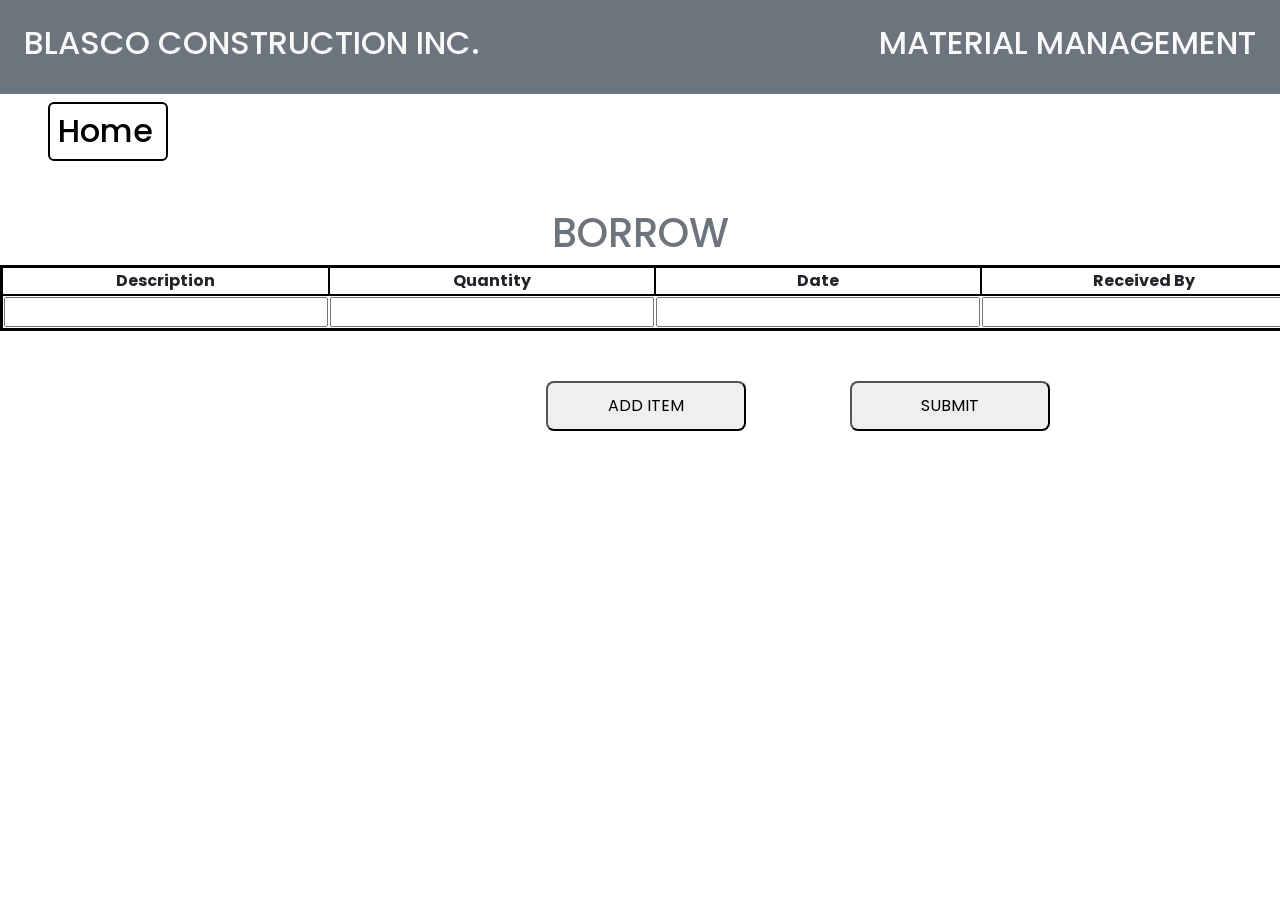
==== html/borrow.html @ 60b36e55 "edit mp1" ====
<!DOCTYPE html>
<html lang="en">
<head>
    <meta charset="UTF-8">
    <meta name="viewport" content="width=device-width, initial-scale=1.0">
    <title>Borrow Page</title>
    <link href="/css/bootstrap.min.css" rel="stylesheet">
    <link rel="stylesheet" href="/page.css">
</head>
<body>
    <nav class="row p-4 justify-content-between bg-secondary text-light">
        <h2 class="col">BLASCO CONSTRUCTION INC.</h2>
        
        <h2 class="col text-end">MATERIAL MANAGEMENT</h2>
    </nav>
    <h2 class="main col mx-5 p-2 rounded-2 m-2" style="border: 2px solid black; width: 120px;"> <a href="mainPage.html">Home</a></h2>
    <div>
        <h1 class="text-secondary mt-5" style="width: 100%; text-align: center;" >BORROW</h1>
    </div>
    <table style="border: solid black; justify-content: center; text-align: center; align-items: center;" class="m-auto">
        <tr>           
            <th class="px-5" style="border: 2px solid black;">Description</th>
            <th class="px-5" style="border: 2px solid black;">Quantity</th>
            <th class="px-5" style="border: 2px solid black;">Date</th>    
            <th class="px-5" style="border: 2px solid black;">Received By</th>
            <th class="px-5" style="border: 2px solid black;">Remarks</th>
        </tr>
        <tr>
            <td><input type="text"></td>
            <td><input type="text"></td>
            <td><input type="text"></td>
            <td><input type="text"></td>
            <td><input type="text"></td>          
        </tr>  
    </table>
    <div class="text-end" style="margin-right: 180px;">  
        <button type="submit" class=" rounded-3" style="width: 200px;;" >ADD ITEM</button>
        <button type="submit" class=" rounded-3" style="width: 200px;;" >SUBMIT</button>
    </div>
    <script src="/js/bootstrap.min.js"></script>
</body>
</html>
---- page.css ----
@import url('https://fonts.googleapis.com/css2?family=Poppins:wght@100;400&family=Ubuntu:wght@300;400&display=swap');

* {
    font-family: poppins;
}
button {
    margin: 50px;
    height: 50px    ;
}
a {
    text-decoration: none;
    color: black;
}
.main {    
    border: 2px solid rgb(151, 21, 21);
}
button:hover {
    background-color:dimgrey;
    color: white;
}
.main :hover {
    background-color: dimgrey;
    color: white;
}
h2 :hover {
    background-color: dimgrey;
    color: white;
}
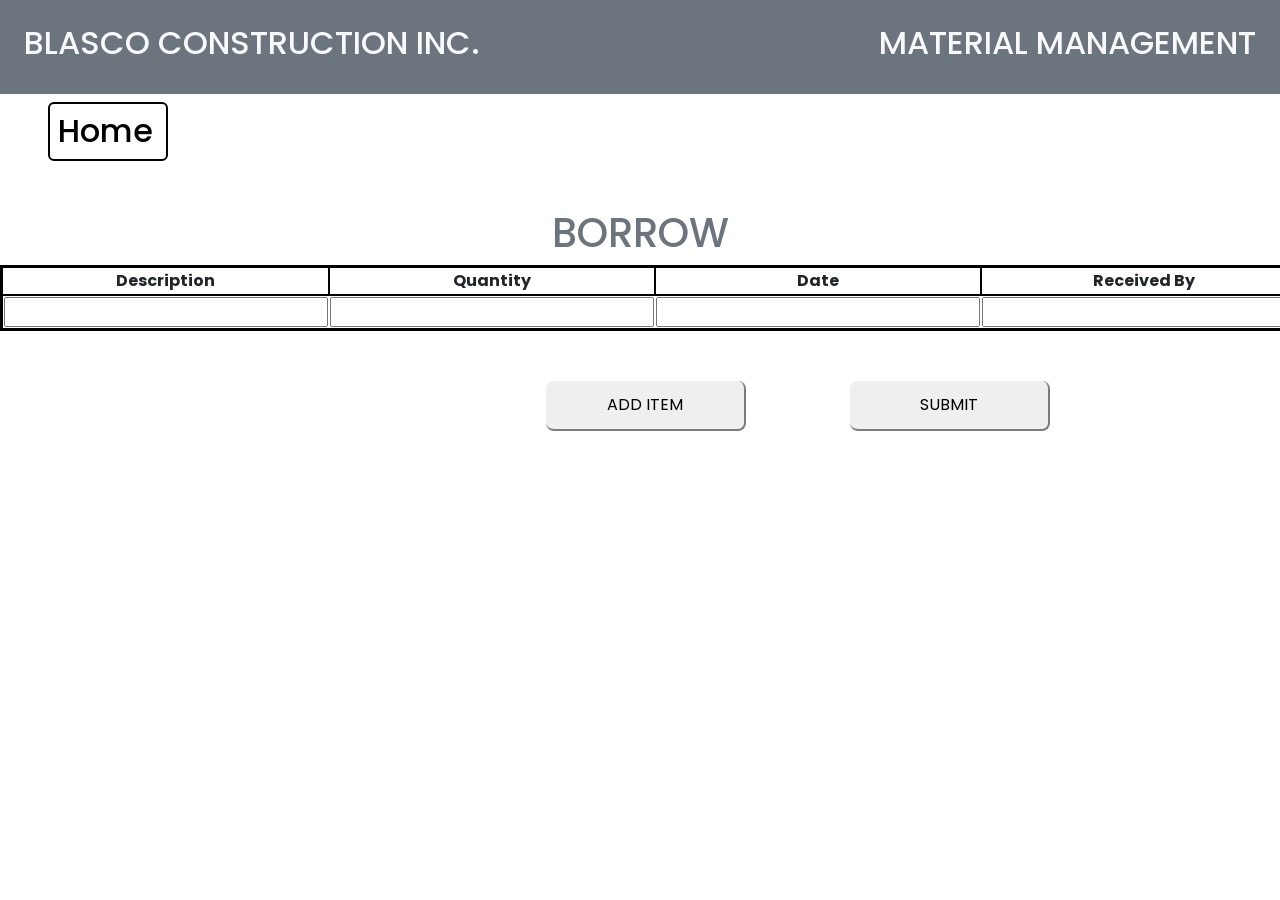
==== commit 20749a57: "minor adjustment" ====
--- a/html/borrow.html
+++ b/html/borrow.html
@@ -6,6 +6,7 @@
     <title>Borrow Page</title>
     <link href="/css/bootstrap.min.css" rel="stylesheet">
     <link rel="stylesheet" href="/page.css">
+    
 </head>
 <body>
     <nav class="row p-4 justify-content-between bg-secondary text-light">
--- a/page.css
+++ b/page.css
@@ -2,17 +2,19 @@
 
 * {
     font-family: poppins;
+    
 }
+
 button {
     margin: 50px;
     height: 50px    ;
+    border: 2px solid #7c7c7c;
+    border-top: #fff;
+    border-left: #fff;    
 }
 a {
     text-decoration: none;
     color: black;
-}
-.main {    
-    border: 2px solid rgb(151, 21, 21);
 }
 button:hover {
     background-color:dimgrey;
@@ -26,4 +28,22 @@
     background-color: dimgrey;
     color: white;
 }
-
+.logout {
+    margin: 20px;
+    margin-left: 89%;
+    border: 2px solid black;
+}
+.inventory {
+    width: 100%;
+    
+    margin: 0;
+    overflow: auto;
+}
+.item-1 {
+    width: 10px;
+    
+}
+.item {
+    width: 150px;
+    
+}
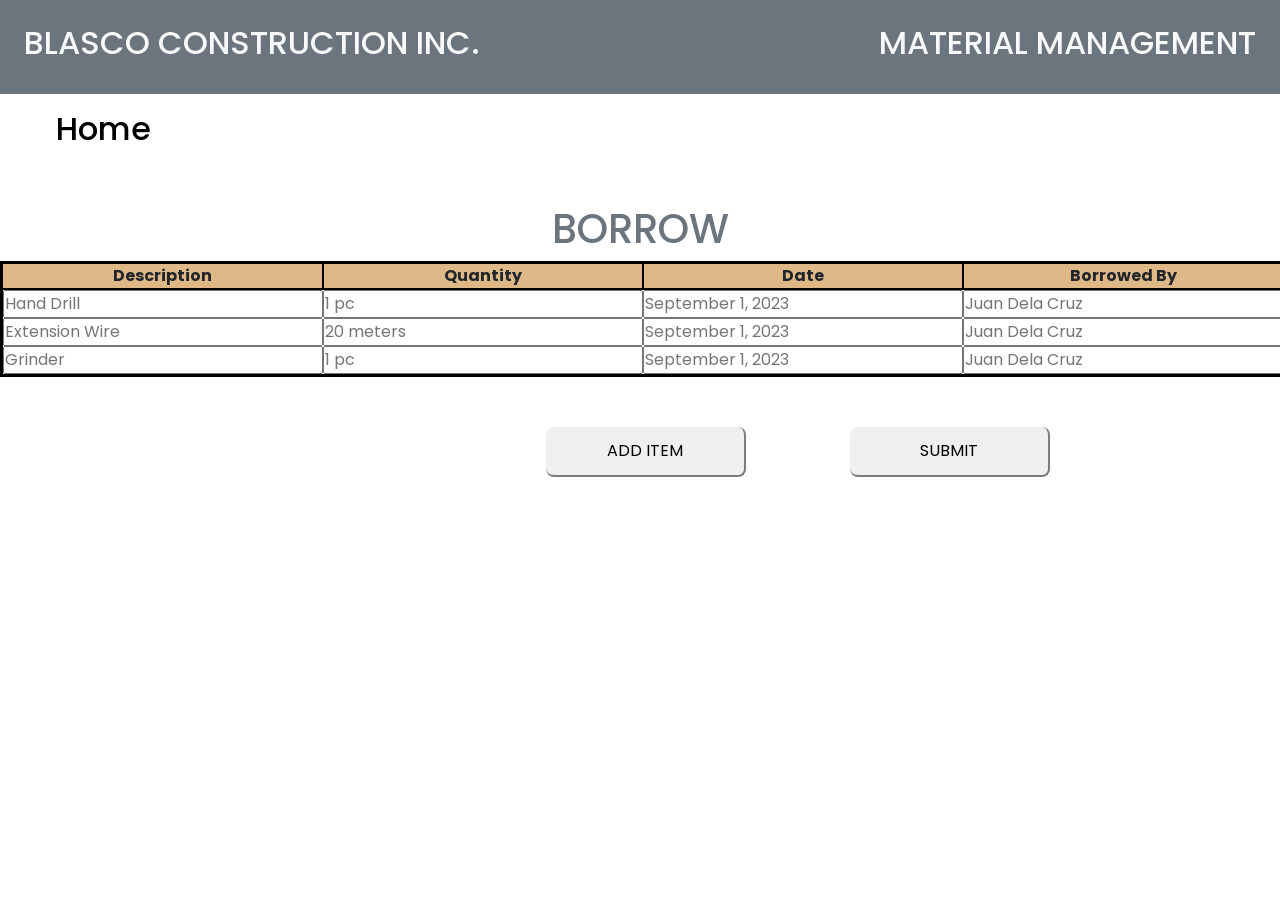
==== commit adb38e09: "MP1" ====
--- a/html/borrow.html
+++ b/html/borrow.html
@@ -14,26 +14,42 @@
         
         <h2 class="col text-end">MATERIAL MANAGEMENT</h2>
     </nav>
-    <h2 class="main col mx-5 p-2 rounded-2 m-2" style="border: 2px solid black; width: 120px;"> <a href="mainPage.html">Home</a></h2>
+    <h2 class=" col mx-5 p-2 rounded-2 m-2"> <a href="mainPage.html">Home</a></h2>
     <div>
         <h1 class="text-secondary mt-5" style="width: 100%; text-align: center;" >BORROW</h1>
     </div>
+    <div class="inventory">
     <table style="border: solid black; justify-content: center; text-align: center; align-items: center;" class="m-auto">
         <tr>           
             <th class="px-5" style="border: 2px solid black;">Description</th>
             <th class="px-5" style="border: 2px solid black;">Quantity</th>
             <th class="px-5" style="border: 2px solid black;">Date</th>    
-            <th class="px-5" style="border: 2px solid black;">Received By</th>
+            <th class="px-5" style="border: 2px solid black;">Borrowed By</th>
             <th class="px-5" style="border: 2px solid black;">Remarks</th>
         </tr>
         <tr>
-            <td><input type="text"></td>
-            <td><input type="text"></td>
-            <td><input type="text"></td>
-            <td><input type="text"></td>
-            <td><input type="text"></td>          
+            <td><input type="text" placeholder="Hand Drill"></td>
+            <td><input type="text" placeholder="1 pc"></td>
+            <td><input type="text" placeholder="September 1, 2023"></td>
+            <td><input type="text" placeholder="Juan Dela Cruz"></td>
+            <td><input type="text" placeholder="In good condition"></td>          
+        </tr>  
+        <tr>
+            <td><input type="text" placeholder="Extension Wire"></td>
+            <td><input type="text" placeholder="20 meters"></td>
+            <td><input type="text" placeholder="September 1, 2023"></td>
+            <td><input type="text" placeholder="Juan Dela Cruz"></td>
+            <td><input type="text" placeholder="In good condition"></td>          
+        </tr>  
+        <tr>
+            <td><input type="text" placeholder="Grinder"></td>
+            <td><input type="text" placeholder="1 pc"></td>
+            <td><input type="text" placeholder="September 1, 2023"></td>
+            <td><input type="text" placeholder="Juan Dela Cruz"></td>
+            <td><input type="text" placeholder="In good condition"></td>          
         </tr>  
     </table>
+</div>
     <div class="text-end" style="margin-right: 180px;">  
         <button type="submit" class=" rounded-3" style="width: 200px;;" >ADD ITEM</button>
         <button type="submit" class=" rounded-3" style="width: 200px;;" >SUBMIT</button>
--- a/page.css
+++ b/page.css
@@ -1,10 +1,11 @@
 @import url('https://fonts.googleapis.com/css2?family=Poppins:wght@100;400&family=Ubuntu:wght@300;400&display=swap');
 
 * {
-    font-family: poppins;
-    
+    font-family: poppins;   
+    margin: 0;
+    padding: 0;
+    box-sizing: border-box; 
 }
-
 button {
     margin: 50px;
     height: 50px    ;
@@ -15,6 +16,24 @@
 a {
     text-decoration: none;
     color: black;
+}
+.logout {
+    margin: 20px;
+    margin-left: 89%;   
+    width: 135px;
+    font-size: 25px;
+    text-align: center;
+}
+.inventory {
+    width: 100%;    
+    margin: 0;
+    overflow: auto;
+}
+.item-1 {
+    width: 10px;    
+}
+.item {
+    width: 150px;    
 }
 button:hover {
     background-color:dimgrey;
@@ -28,22 +47,12 @@
     background-color: dimgrey;
     color: white;
 }
-.logout {
-    margin: 20px;
-    margin-left: 89%;
-    border: 2px solid black;
+a:hover {
+    color: white;
 }
-.inventory {
-    width: 100%;
-    
-    margin: 0;
-    overflow: auto;
+.logout:hover {
+    background-color: dimgray;    
 }
-.item-1 {
-    width: 10px;
-    
+table th{
+    background-color:burlywood;    
 }
-.item {
-    width: 150px;
-    
-}
